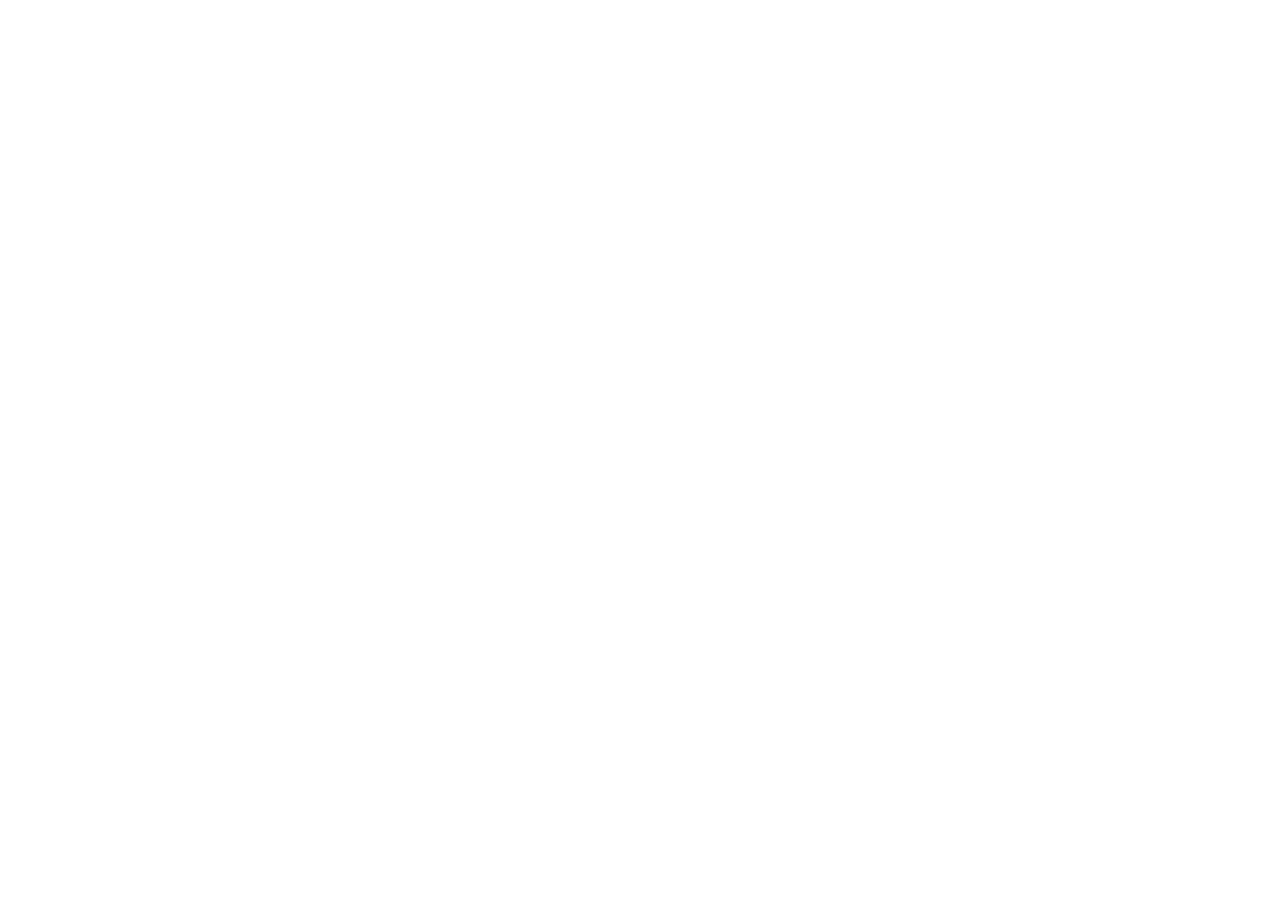
==== index2.html @ 763e9e24 "first-commit" ====
<html>
  <head>
    <style>
      .image-container {
        width: 100%;
        height: 500px;
      }
    </style>
  </head>
  <body>
    <div class="image-container"></div>
    <script src="https://cdn.jsdelivr.net/npm/panolens@0.7.2/build/panolens.min.js"></script>
    <script src="https://cdn.jsdelivr.net/npm/panolens@0.7.2/build/panolens.min.js"></script>
    <script src="js/three.min.js"></script>
    <script src="js/panolens.min.js"></script>
    <script>
      // Create the panoramic image
      const panoramaImage = new PANOLENS.ImagePanorama("images/image.jpg");
      const imageContainer = document.querySelector(".image-container");
      

      // Create the viewer
      const viewer = new PANOLENS.Viewer({
        container: imageContainer,
        autoRotate: true,
        autoRotateSpeed: 0.3,
        controlBar: false,
      });

      // Add the image to the viewer
      viewer.add(panoramaImage);

      // Create the button
      const button = document.createElement("button");
      button.innerHTML = "Click me";
      button.style.position = "absolute";
      button.style.backgroundColor = "orange";
      button.style.color = "white";
      button.style.padding = "10px 20px";
      button.style.border = "none";
      button.style.borderRadius = "5px";
      button.style.cursor = "pointer";

      // Add the button to the DOM
      imageContainer.appendChild(button);

      // Update the button position as the image rotates
      viewer.addEventListener("update", function () {
        var vector = new THREE.Vector3();

        vector.setFromMatrixPosition( button.matrixWorld );
        vector.project( viewer.camera );

        button.style.left = ( ( vector.x * .5 + .5 ) * imageContainer.clientWidth ) + "px";
        button.style.top = ( - ( vector.y * .5 - .5 ) * imageContainer.clientHeight ) + "px";

        // Keep the button always in front of the camera
        button.style.zIndex = 1;
      });
    </script>
  </body>
</html>
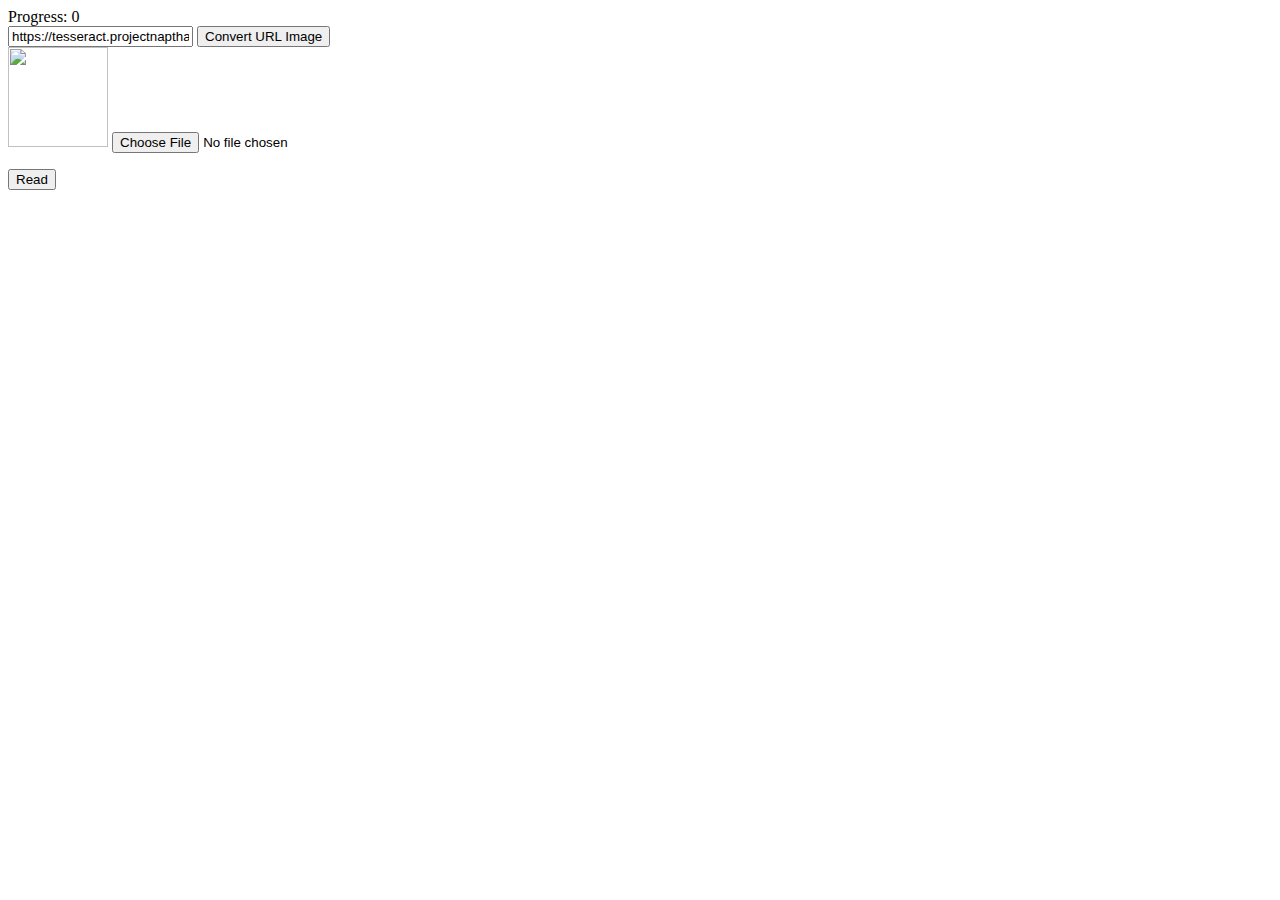
==== commit be08f6d8: "first page" ====
--- a/index2.html
+++ b/index2.html
@@ -1,62 +1,27 @@
 <html>
-  <head>
-    <style>
-      .image-container {
-        width: 100%;
-        height: 500px;
-      }
-    </style>
-  </head>
+  <script src="https://unpkg.com/tesseract.js@v2.1.0/dist/tesseract.min.js"></script>
   <body>
-    <div class="image-container"></div>
-    <script src="https://cdn.jsdelivr.net/npm/panolens@0.7.2/build/panolens.min.js"></script>
-    <script src="https://cdn.jsdelivr.net/npm/panolens@0.7.2/build/panolens.min.js"></script>
-    <script src="js/three.min.js"></script>
-    <script src="js/panolens.min.js"></script>
-    <script>
-      // Create the panoramic image
-      const panoramaImage = new PANOLENS.ImagePanorama("images/image.jpg");
-      const imageContainer = document.querySelector(".image-container");
-      
-
-      // Create the viewer
-      const viewer = new PANOLENS.Viewer({
-        container: imageContainer,
-        autoRotate: true,
-        autoRotateSpeed: 0.3,
-        controlBar: false,
-      });
-
-      // Add the image to the viewer
-      viewer.add(panoramaImage);
-
-      // Create the button
-      const button = document.createElement("button");
-      button.innerHTML = "Click me";
-      button.style.position = "absolute";
-      button.style.backgroundColor = "orange";
-      button.style.color = "white";
-      button.style.padding = "10px 20px";
-      button.style.border = "none";
-      button.style.borderRadius = "5px";
-      button.style.cursor = "pointer";
-
-      // Add the button to the DOM
-      imageContainer.appendChild(button);
-
-      // Update the button position as the image rotates
-      viewer.addEventListener("update", function () {
-        var vector = new THREE.Vector3();
-
-        vector.setFromMatrixPosition( button.matrixWorld );
-        vector.project( viewer.camera );
-
-        button.style.left = ( ( vector.x * .5 + .5 ) * imageContainer.clientWidth ) + "px";
-        button.style.top = ( - ( vector.y * .5 - .5 ) * imageContainer.clientHeight ) + "px";
-
-        // Keep the button always in front of the camera
-        button.style.zIndex = 1;
-      });
-    </script>
+    Progress: <span id="progress">0</span>
+    <div class="container">
+      <input
+        id="url"
+        value="https://tesseract.projectnaptha.com/img/eng_bw.png"
+      />
+      <button onclick="onCovert()">Convert URL Image</button>
+    </div>
+    <div class="container">
+      <img id="output" src="" width="100" height="100" />
+      <input
+        name="photo"
+        type="file"
+        accept="image/*"
+        onchange="onImageChange(this.files[0])"
+      />
+    </div>
+    <div class="container">
+      <p id="text"></p>
+      <button onclick="read()">Read</button>
+    </div>
+    <script src="script.js"></script>
   </body>
-</html>
+</html>